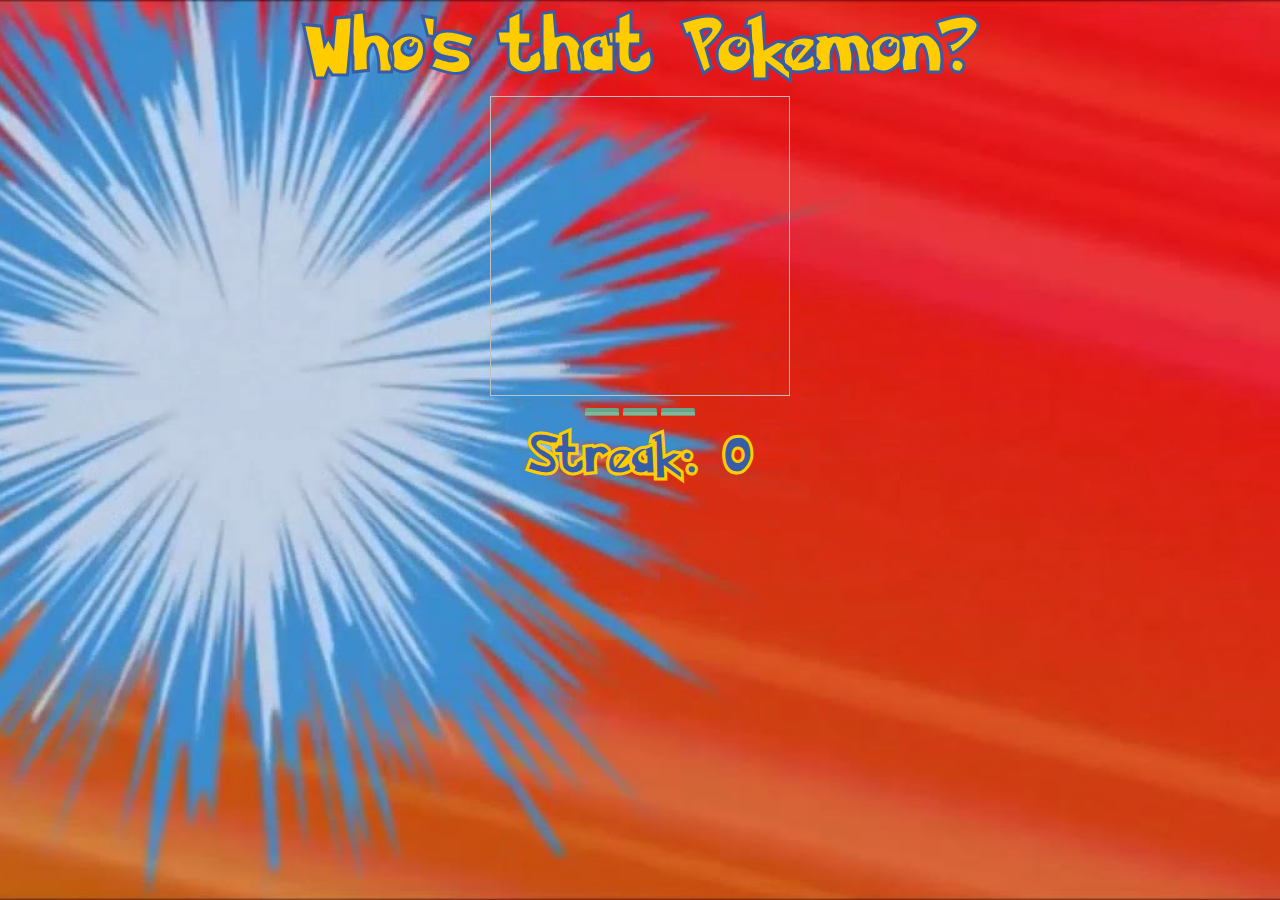
==== public_html/index.html @ fe778481 "Despliegue con Heroku" ====
<!DOCTYPE html>
<html lang="en">
<head>
    <meta charset="UTF-8">
    <meta http-equiv="X-UA-Compatible" content="IE=edge">
    <meta name="viewport" content="width=device-width, initial-scale=1.0">
    <title>Who's that Pokemon?</title>
    <script src="index.js" defer></script>
    <link rel="stylesheet" href="styles.css">
</head>
<body>
    <div class="main-container">
        <div>
            <span id="title">Who's that Pokemon?</span>
        </div>
    
        <div class="body-container">
            <img id="sprite">
        </div>
    
        <div class="options-container">
            <button id="guess1" class="big-button" data-id="0" onclick="checkGuess(this)"></button>
            <button id="guess2" class="big-button" data-id="1" onclick="checkGuess(this)"></button>
            <button id="guess3" class="big-button" data-id="2" onclick="checkGuess(this)"></button>
        </div>

        <div class="streak-container">
            <span id="streak">Streak: 0</span>
        </div>
    </div>

</body>
</html>
---- public_html/styles.css ----
:root {
    --backgroundColor: rgba(246, 241, 209);
    --colorShadeA: rgb(106, 163, 137);
    --colorShadeB: rgb(121, 186, 156);
    --colorShadeC: rgb(150, 232, 195);
    --colorShadeD: rgb(187, 232, 211);
    --colorShadeE: rgb(205, 255, 232);
  }

* {
    box-sizing: border-box;
}

*::before,
*::after {
    box-sizing: border-box;
}

body {
    background-image: url('background.jpg');
    background-repeat: no-repeat;
    background-size: cover;
    background-attachment: fixed; 
    background-position: center; 
    max-height: 100%;
}

.main-container {
    display: flex;
    flex-flow: column;
    width: 100%;
    text-align: center;
    align-items: center;
}

.body-container {
    flex: 1;
}

.streak-container {
    padding-top: 10px;
}
  
#sprite {
    height: 300px;
    width: 300px;
}
  
@font-face {
    font-family: pokemon-one;
    src: url(Pokemon\ Solid.ttf);
}
  
#title {
    font-family: pokemon-one;
    color: #ffcc00;
    -webkit-text-stroke: 3px #375da9;
    font-size: 7vh;
}
  
#pokemon-name {
    font-family: pokemon-one;
    color: #30e40d;
    -webkit-text-stroke: 3px #ffcc00;
    font-size: 7vh;
}
  
#streak {
    font-size: 5vh;
    font-family: pokemon-one;
    color: #375da9;
    -webkit-text-stroke: 3px #ffcc00;
    transition: all 1s ease-out;
}

#streak.hit {
    transition: none;
    color: rgb(21, 255, 0);
}

#streak.miss {
    transition: none;
    color: rgb(31, 31, 31);
}

button {
    position: relative;
    display: inline-block;
    outline: none;
    border: 0;
    vertical-align: middle;
    font-size: 4vh;
    color: var(--colorShadeA);
    text-transform: capitalize;
    font-family: pokemon-one;
    color: #d8821f;
    -webkit-text-stroke: 2px #584e4e;
}
  
button.big-button {
    padding: 0px 15px 0 15px;    
    border: 2px solid var(--colorShadeA);
    border-radius: 1em;
    background: var(--colorShadeE);
    transform-style: preserve-3d;
    transition: all 175ms cubic-bezier(0, 0, 1, 1);
}

button.big-button::before {
    position: absolute;
    content: "";
    width: 100%;
    height: 100%;
    top: 0;
    left: 0;
    right: 0;
    bottom: 0;
    background: var(--colorShadeC);
    border-radius: inherit;
    box-shadow: 0 0 0 2px var(--colorShadeB);
    transform: translate3d(0, 0.1em, -0.3em);
    transition: all 175ms cubic-bezier(0, 0, 1, 1);
  }

button.big-button:active {
    transform: translate(0em, 0.75em);
  }

button.big-button:active::before {
    transform: translate3d(0, 0, -1em);
    box-shadow: 0 0 0 2px var(--colorShadeB), 0 0.25em 0 0 var(--colorShadeB);
}
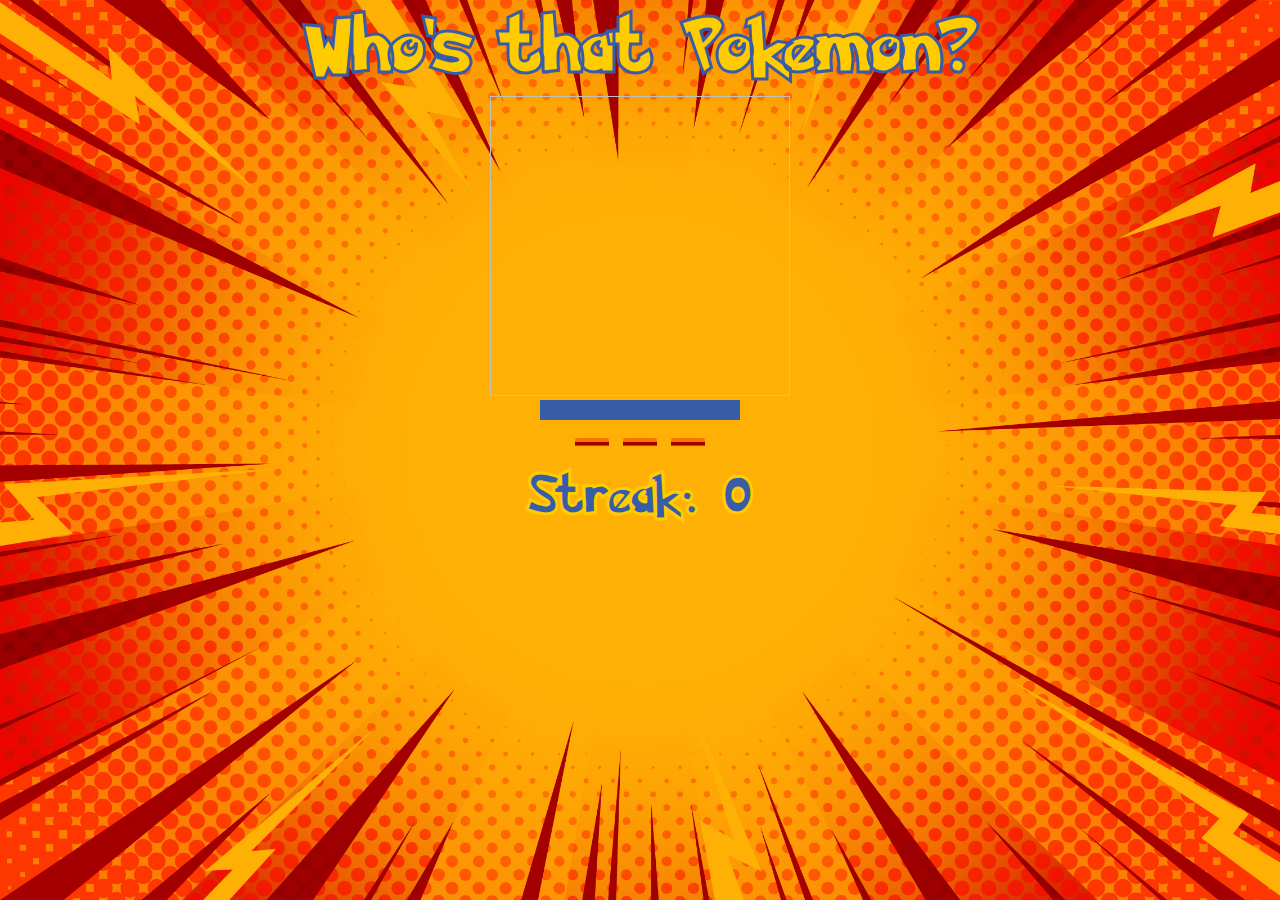
==== commit 4e41b52f: "Se añade cuenta atrás" ====
--- a/public_html/index.html
+++ b/public_html/index.html
@@ -17,6 +17,10 @@
         <div class="body-container">
             <img id="sprite">
         </div>
+
+        <div class="progress-bar">
+            <div id="progress" class="progress"></div>
+        </div>
     
         <div class="options-container">
             <button id="guess1" class="big-button" data-id="0" onclick="checkGuess(this)"></button>
--- a/public_html/styles.css
+++ b/public_html/styles.css
@@ -1,10 +1,13 @@
 :root {
     --backgroundColor: rgba(246, 241, 209);
-    --colorShadeA: rgb(106, 163, 137);
-    --colorShadeB: rgb(121, 186, 156);
-    --colorShadeC: rgb(150, 232, 195);
-    --colorShadeD: rgb(187, 232, 211);
-    --colorShadeE: rgb(205, 255, 232);
+    --colorShadeA: rgb(244, 119, 3);
+    --colorShadeB: rgb(162, 0, 0);
+    --colorShadeC: rgb(162, 0, 0);
+    --colorShadeE: rgb(244, 119, 3);
+    --colorHit: rgb(126, 242, 59);
+    --colorMiss: rgb(0, 0, 0);
+    --colorButtonText: rgb(164, 0, 0);
+    --pokemonBlue: #375da9;
   }
 
 * {
@@ -28,6 +31,7 @@
 .main-container {
     display: flex;
     flex-flow: column;
+    height: 100%;
     width: 100%;
     text-align: center;
     align-items: center;
@@ -35,6 +39,10 @@
 
 .body-container {
     flex: 1;
+}
+
+.options-container {
+    padding: 10px;
 }
 
 .streak-container {
@@ -54,7 +62,7 @@
 #title {
     font-family: pokemon-one;
     color: #ffcc00;
-    -webkit-text-stroke: 3px #375da9;
+    -webkit-text-stroke: 3px var(--pokemonBlue);
     font-size: 7vh;
 }
   
@@ -68,33 +76,33 @@
 #streak {
     font-size: 5vh;
     font-family: pokemon-one;
-    color: #375da9;
+    color: var(--pokemonBlue);
     -webkit-text-stroke: 3px #ffcc00;
     transition: all 1s ease-out;
 }
 
 #streak.hit {
     transition: none;
-    color: rgb(21, 255, 0);
+    color: var(--colorHit);
 }
 
 #streak.miss {
     transition: none;
-    color: rgb(31, 31, 31);
+    color: var(--colorMiss);
 }
 
 button {
     position: relative;
     display: inline-block;
+    margin: 5px;
     outline: none;
     border: 0;
     vertical-align: middle;
     font-size: 4vh;
-    color: var(--colorShadeA);
     text-transform: capitalize;
     font-family: pokemon-one;
-    color: #d8821f;
-    -webkit-text-stroke: 2px #584e4e;
+    color: #ffcc00;
+    -webkit-text-stroke: 2px var(--pokemonBlue);
 }
   
 button.big-button {
@@ -104,6 +112,16 @@
     background: var(--colorShadeE);
     transform-style: preserve-3d;
     transition: all 175ms cubic-bezier(0, 0, 1, 1);
+}
+
+button.big-button.hit {
+    color: var(--colorHit);
+    border: 7px solid var(--colorHit);
+}
+
+button.big-button.miss {
+    color: var(--colorMiss);
+    border: 7px solid var(--colorMiss);
 }
 
 button.big-button::before {
@@ -124,9 +142,49 @@
 
 button.big-button:active {
     transform: translate(0em, 0.75em);
-  }
+}
 
 button.big-button:active::before {
     transform: translate3d(0, 0, -1em);
     box-shadow: 0 0 0 2px var(--colorShadeB), 0 0.25em 0 0 var(--colorShadeB);
+}
+
+.progress-bar {
+    background-color: lightgrey;
+    width: 200px;
+    height: 20px;
+    border-radius: 10px;
+}
+  
+.progress {
+    width: 100%;
+    height: 100%;
+    background-color: var(--pokemonBlue);
+    animation: color 10s linear 0s alternate;
+}
+
+.progress-stopped {
+    width: 100%;
+    height: 100%;
+    background-color: transparent;
+    animation: none;
+}
+  
+@keyframes color{
+    25% {
+      background-color: #0f0;
+      width: 75%;
+    }
+    50% {
+      background-color: #ff0;
+      width: 50%;
+    }
+    75% {
+      background-color: #f00;
+      width: 25%;
+    }
+      100% {
+      background-color: #000;
+      width: 0%;
+    }
 }